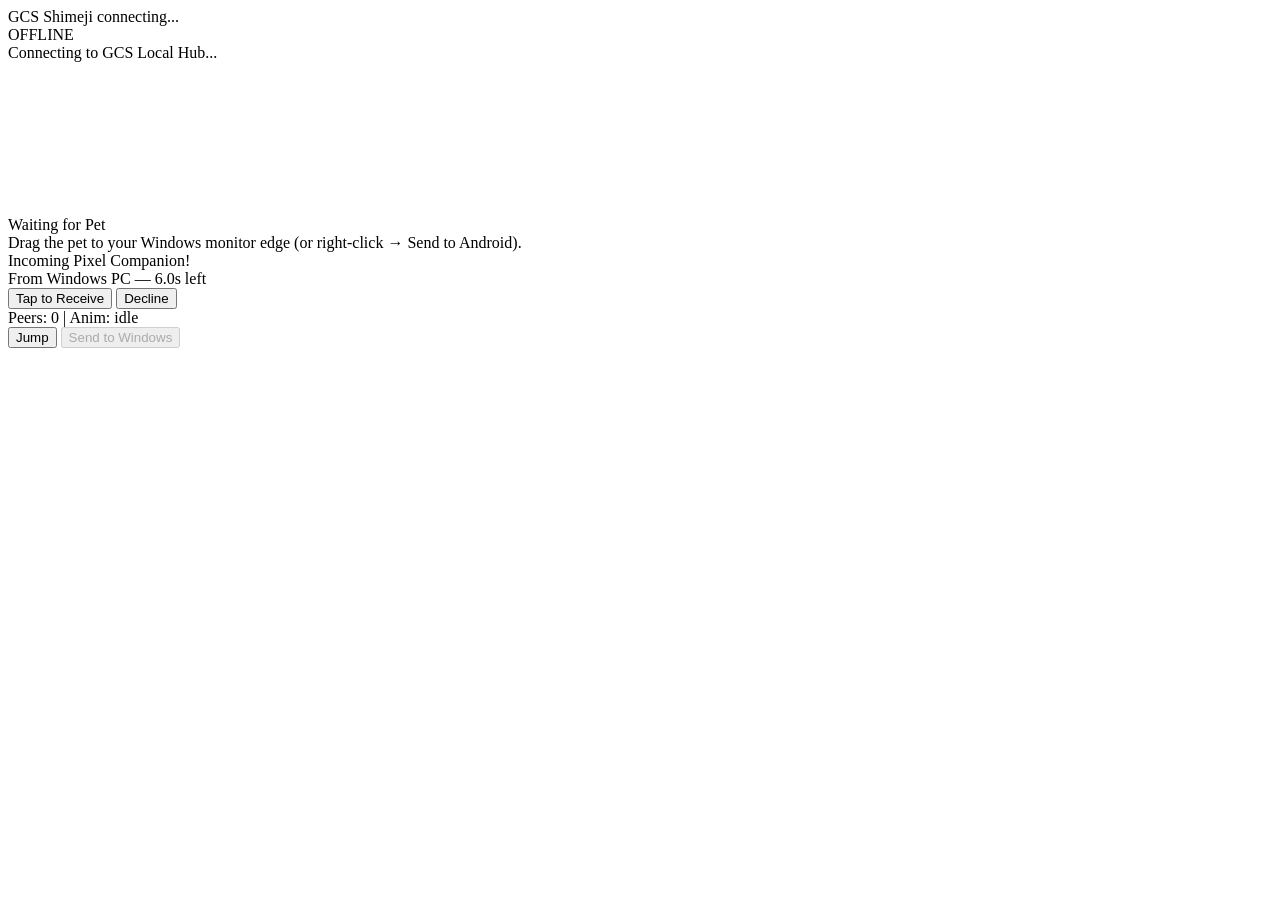
==== web/index.html @ d263953e "Add Android Web-in-App companion and fix PS3 Eye skin mask & MediaPipe HUD Co-authored-by: arena-age" ====
<!DOCTYPE html>
<html lang="en">
<head>
  <meta charset="UTF-8" />
  <meta name="viewport" content="width=device-width, initial-scale=1.0, maximum-scale=1.0, user-scalable=no, viewport-fit=cover" />
  <meta name="theme-color" content="#0f1420" />
  <title>GCS Shimeji — Android Companion</title>
  <link rel="stylesheet" href="/style.css" />
</head>
<body>
  <div id="app">
    <header class="top-bar">
      <div class="brand">
        <span class="title">GCS Shimeji</span>
        <span id="deviceLabel" class="subtitle">connecting...</span>
      </div>
      <div class="status-group">
        <span id="statusBadge" class="badge offline">
          <span class="dot"></span>
          <span id="statusText">OFFLINE</span>
        </span>
      </div>
    </header>

    <div id="banner" class="status-banner">Connecting to GCS Local Hub...</div>

    <main id="stage" class="stage">
      <div id="edgeLeft" class="edge-glow edge-left"></div>
      <div id="edgeRight" class="edge-glow edge-right"></div>
      <div id="edgeTop" class="edge-glow edge-top"></div>

      <canvas id="petCanvas"></canvas>

      <div id="emptyOverlay" class="center-card hidden">
        <div id="emptyTitle" class="center-title">Waiting for Pet</div>
        <div id="emptyHint" class="center-hint">
          Drag the pet to your Windows monitor edge (or right-click → Send to Android).
        </div>
      </div>

      <div id="offerOverlay" class="offer-overlay hidden">
        <div class="offer-card" id="offerCard">
          <div class="offer-title">Incoming Pixel Companion!</div>
          <div id="offerSubtitle" class="offer-sub">From Windows PC — 6.0s left</div>
          <div class="progress-track">
            <div id="offerProgress" class="progress-fill"></div>
          </div>
          <div class="offer-actions">
            <button id="acceptBtn" class="btn btn-mint" type="button">Tap to Receive</button>
            <button id="declineBtn" class="btn btn-outline" type="button">Decline</button>
          </div>
        </div>
      </div>
    </main>

    <footer class="bottom-bar">
      <div class="meta">
        <span id="metaInfo">Peers: 0 | Anim: idle</span>
      </div>
      <div class="actions">
        <button id="jumpBtn" class="btn btn-outline" type="button">Jump</button>
        <button id="sendBtn" class="btn btn-cyan" type="button" disabled>Send to Windows</button>
      </div>
    </footer>
  </div>

  <script src="/app.js"></script>
</body>
</html>
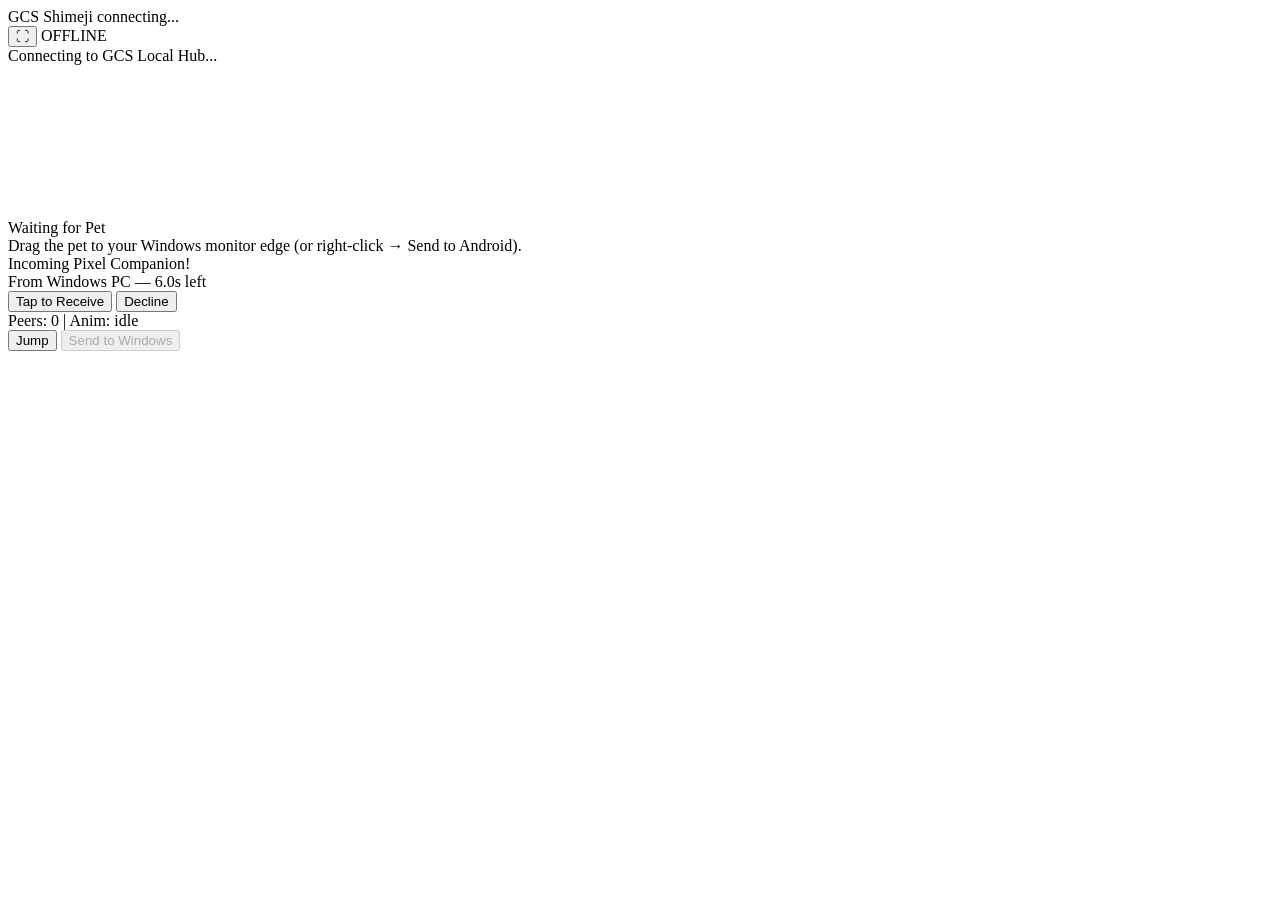
==== commit 4a07fa7f: "Add Android PWA Home-Screen install and GitHub Actions APK builder Co-authored-by: arena-agent <2970" ====
--- a/web/index.html
+++ b/web/index.html
@@ -4,6 +4,12 @@
   <meta charset="UTF-8" />
   <meta name="viewport" content="width=device-width, initial-scale=1.0, maximum-scale=1.0, user-scalable=no, viewport-fit=cover" />
   <meta name="theme-color" content="#0f1420" />
+  <meta name="mobile-web-app-capable" content="yes" />
+  <meta name="apple-mobile-web-app-capable" content="yes" />
+  <meta name="apple-mobile-web-app-status-bar-style" content="black-translucent" />
+  <link rel="manifest" href="/manifest.json" />
+  <link rel="icon" type="image/png" href="/assets/avatar/icon.png" />
+  <link rel="apple-touch-icon" href="/assets/avatar/icon.png" />
   <title>GCS Shimeji — Android Companion</title>
   <link rel="stylesheet" href="/style.css" />
 </head>
@@ -15,6 +21,7 @@
         <span id="deviceLabel" class="subtitle">connecting...</span>
       </div>
       <div class="status-group">
+        <button id="fullscreenBtn" class="btn-icon hidden" type="button" title="Fullscreen">⛶</button>
         <span id="statusBadge" class="badge offline">
           <span class="dot"></span>
           <span id="statusText">OFFLINE</span>
